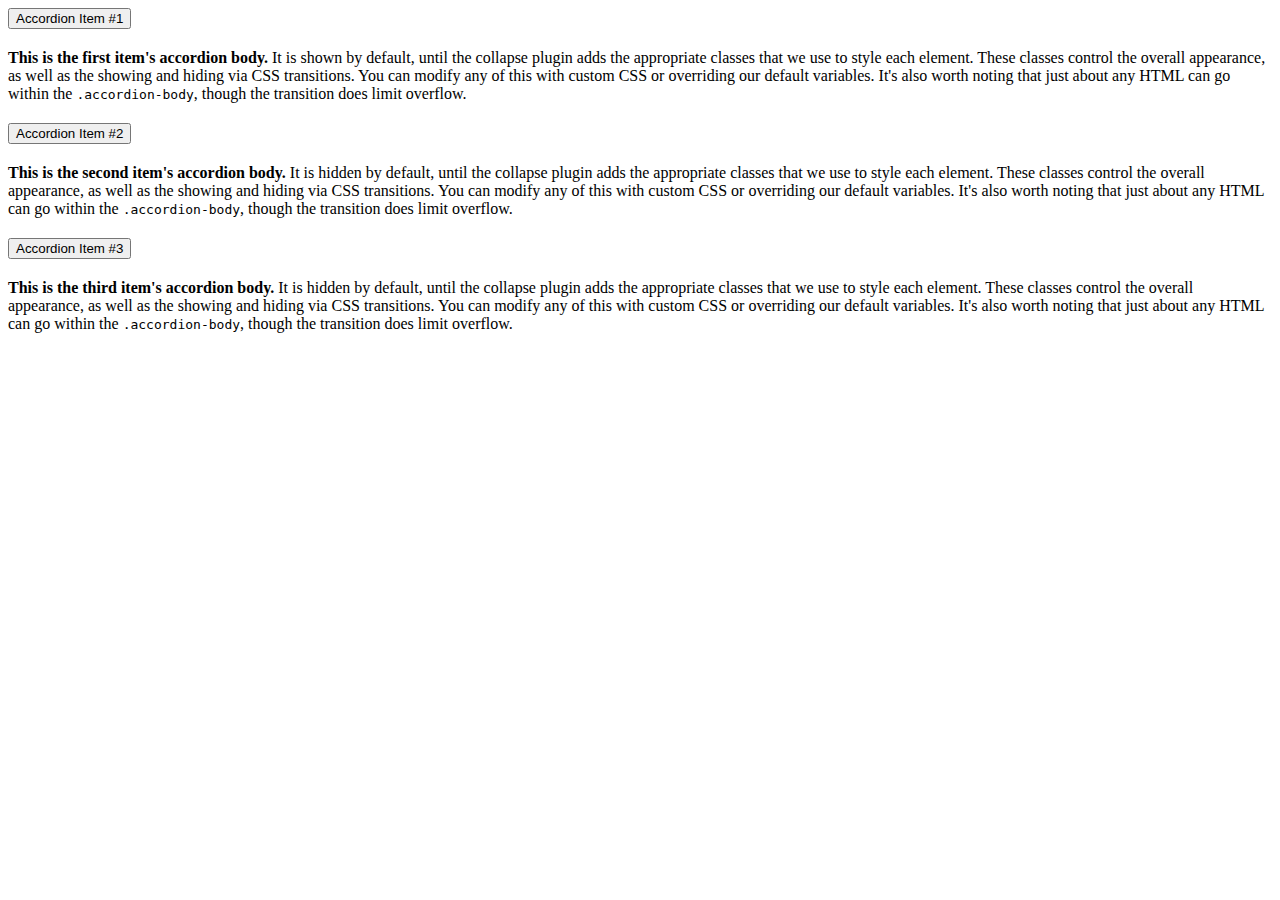
==== index.html @ 69d404ac "bootstrap" ====
<html>
    <head>
        <title>Emaan Textile</title>
        <link href="https://cdn.jsdelivr.net/npm/bootstrap@5.1.3/dist/css/bootstrap.min.css" rel="stylesheet" integrity="sha384-1BmE4kWBq78iYhFldvKuhfTAU6auU8tT94WrHftjDbrCEXSU1oBoqyl2QvZ6jIW3" crossorigin="anonymous">
        
    </head>
    <body>
       <!-- <h1>Emaan</h1>
        <p> <i> digital and processing textile mills limited </i></p> <hr>
        <p><b>We are here to deal with all type of digital bases</b><br><u>Contact us</u> 
            <br><b>0321-7780069<br> 0321-6662716</b></p> <br>

        <p>Your details</p> <hr>
        <form>
            <input type="text" placeholder="Enter your name" name="x"> <br> <br>
            <input type="number" placeholder="Enter Ph#" name="y"> <br> <br>
            <input type="email" placeholder="xyz@gmail.com" name="z"> <br> <br>
            <input type="color" name="colors"> <label for="colors">Select color</label> <br>
            <input type="checkbox" name="option1"> <label for="option1">Are you a wholeseller</label> <br>
            <input type="radio" name="x1" value="National"> <label for="x1">National</label> <br>
            <input type="radio" name="x1" value="International"> <label for="x2"> International</label> <br>
            <input type="date" name="dateabout"> <br> 
            <input type="range" min="2" max="4" name="range" value="">
            <button>Hello</button>
            <input type="submit">
            <table border>
              <tr>
                  <td colspan="4">1</td>
                  <td rowspan="4" colspan="5">5</td>
                  <td>6</td>
                  <td>10</td>
                  <td>14</td>
              </tr>
              <tr>
                  <td colspan="4">2</td>
                  <td>7</td>
                  <td>11</td> 
                  <td>15</td> 
              </tr>
              <tr>
                  <td colspan="4">3</td>
                  <td>8</td>
                  <td>12</td>
                  <td>16</td>
              </tr>
              <tr>
                  <td colspan="4">4</td>
                  <td>9</td>
                  <td>13</td>
                  <td>17</td>
              </tr>
              <tr>
                  <td>12</td>
                  <td>12</td>
                  <td>12</td>
                  <td>12</td>
                  <td>12</td>
              </tr>
            </table>
           <br>
           <br>
           <br>
           <table border="2">
                  <tr>
                      <td rowspan="2">  </td>
                      <td colspan="2">average</td>
                      <td rowspan="2">red eyes</td>
                </tr>
                  <tr>
                    <td>height</td>
                    <td>weight</td>
                  </tr>
                  <tr>
                      <td>males</td> 
                      <td>1.9</td> 
                      <td>0.03</td>
                      <td>40%</td>
                  </tr>
                  <tr>
                       <td>females</td>
                       <td>1.7</td>
                       <td>0.02</td>
                       <td>43%</td>
                  </tr>
           </table>
           <br>
           <br>
           <br>
           <br> 
           <table border="2">
               <tr>
                   <td rowspan="3">day</td>
                   <td colspan="5">seminar</td>

               </tr>
               <tr>
                   <td colspan="2">shedule</td>
                   <td rowspan="2" colspan="3">topic</td>
               </tr>
               <tr>
                   <td>begin</td>
                   <td>end</td>
               </tr>
               <tr>
                   <td rowspan="2">monday</td>
                   <td rowspan="2">8:00am</td>
                   <td rowspan="2">5:00pm</td>
                   <td colspan="3">introduction to html</td>

               </tr>
               <tr>
                   <td colspan="3">validity: DTD and relax NG</td>
               </tr>
               <tr>
                   <td rowspan="4">tuesday</td>
                   <td>8:00am</td>
                   <td>11:00am</td>
                   <td rowspan="2" colspan="3">Xpath</td>
               </tr>
               <tr>
                   <td>11:am</td>
                   <td>2:00pm</td>
               </tr>
            
               <tr>
                
                   <td>2:00pm</td>
                   <td>5pm</td>
                   <td rowspan="2" colspan="3">XSL Transformation</td>
               </tr>
               <tr>
                   <td>2:00pm</td>
                   <td>5:00pm</td>
               </tr>


           </table>
           <br>
           <br>
           <br>
           <a href="http:\\www.youtube.com"> youtube</a> <br>
           <br>
           <a href="mynewpage.html" target="new"> mypage</a>

           <br>
           <br>
           <br>
           <img src=".jpg" alt="for a reason"> 
           <br>
           <br>
            <marquee behavior="alternate" direction="slide">Hello</marquee> <br>
           <marquee behavior="scroll" direction="right">Hello world</marquee>

        </form>-->
        <div class="accordion" id="accordionExample">
            <div class="accordion-item">
              <h2 class="accordion-header" id="headingOne">
                <button class="accordion-button" type="button" data-bs-toggle="collapse" data-bs-target="#collapseOne" aria-expanded="true" aria-controls="collapseOne">
                  Accordion Item #1
                </button>
              </h2>
              <div id="collapseOne" class="accordion-collapse collapse show" aria-labelledby="headingOne" data-bs-parent="#accordionExample">
                <div class="accordion-body">
                  <strong>This is the first item's accordion body.</strong> It is shown by default, until the collapse plugin adds the appropriate classes that we use to style each element. These classes control the overall appearance, as well as the showing and hiding via CSS transitions. You can modify any of this with custom CSS or overriding our default variables. It's also worth noting that just about any HTML can go within the <code>.accordion-body</code>, though the transition does limit overflow.
                </div>
              </div>
            </div>
            <div class="accordion-item">
              <h2 class="accordion-header" id="headingTwo">
                <button class="accordion-button collapsed" type="button" data-bs-toggle="collapse" data-bs-target="#collapseTwo" aria-expanded="false" aria-controls="collapseTwo">
                  Accordion Item #2
                </button>
              </h2>
              <div id="collapseTwo" class="accordion-collapse collapse" aria-labelledby="headingTwo" data-bs-parent="#accordionExample">
                <div class="accordion-body">
                  <strong>This is the second item's accordion body.</strong> It is hidden by default, until the collapse plugin adds the appropriate classes that we use to style each element. These classes control the overall appearance, as well as the showing and hiding via CSS transitions. You can modify any of this with custom CSS or overriding our default variables. It's also worth noting that just about any HTML can go within the <code>.accordion-body</code>, though the transition does limit overflow.
                </div>
              </div>
            </div>
            <div class="accordion-item">
              <h2 class="accordion-header" id="headingThree">
                <button class="accordion-button collapsed" type="button" data-bs-toggle="collapse" data-bs-target="#collapseThree" aria-expanded="false" aria-controls="collapseThree">
                  Accordion Item #3
                </button>
              </h2>
              <div id="collapseThree" class="accordion-collapse collapse" aria-labelledby="headingThree" data-bs-parent="#accordionExample">
                <div class="accordion-body">
                  <strong>This is the third item's accordion body.</strong> It is hidden by default, until the collapse plugin adds the appropriate classes that we use to style each element. These classes control the overall appearance, as well as the showing and hiding via CSS transitions. You can modify any of this with custom CSS or overriding our default variables. It's also worth noting that just about any HTML can go within the <code>.accordion-body</code>, though the transition does limit overflow.
                </div>
              </div>
            </div>
          </div>
    </body>
</html>
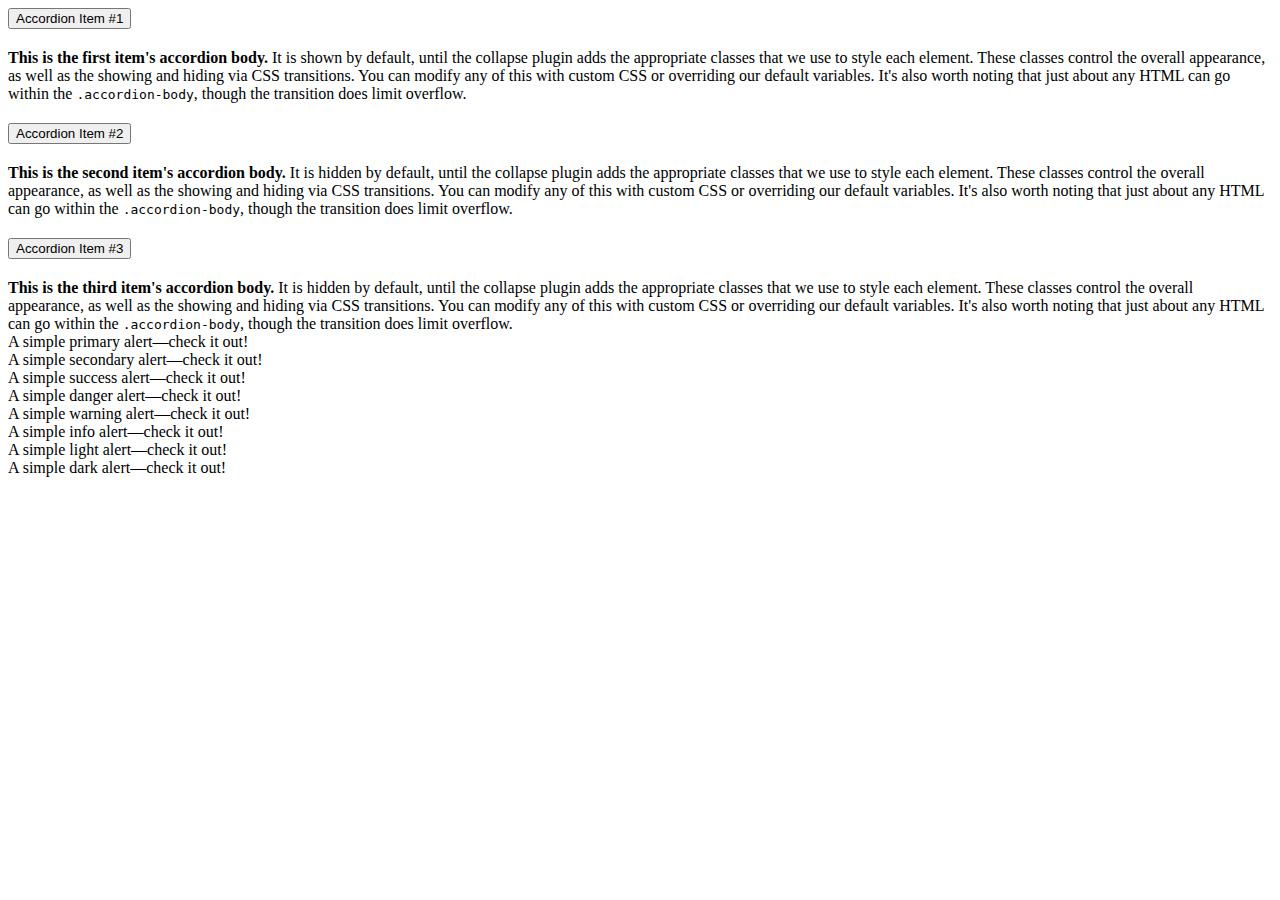
==== commit 84b4b3aa: "Update index.html" ====
--- a/index.html
+++ b/index.html
@@ -190,5 +190,29 @@
               </div>
             </div>
           </div>
+          <div class="alert alert-primary" role="alert">
+            A simple primary alert—check it out!
+          </div>
+          <div class="alert alert-secondary" role="alert">
+            A simple secondary alert—check it out!
+          </div>
+          <div class="alert alert-success" role="alert">
+            A simple success alert—check it out!
+          </div>
+          <div class="alert alert-danger" role="alert">
+            A simple danger alert—check it out!
+          </div>
+          <div class="alert alert-warning" role="alert">
+            A simple warning alert—check it out!
+          </div>
+          <div class="alert alert-info" role="alert">
+            A simple info alert—check it out!
+          </div>
+          <div class="alert alert-light" role="alert">
+            A simple light alert—check it out!
+          </div>
+          <div class="alert alert-dark" role="alert">
+            A simple dark alert—check it out!
+          </div>
     </body>
 </html>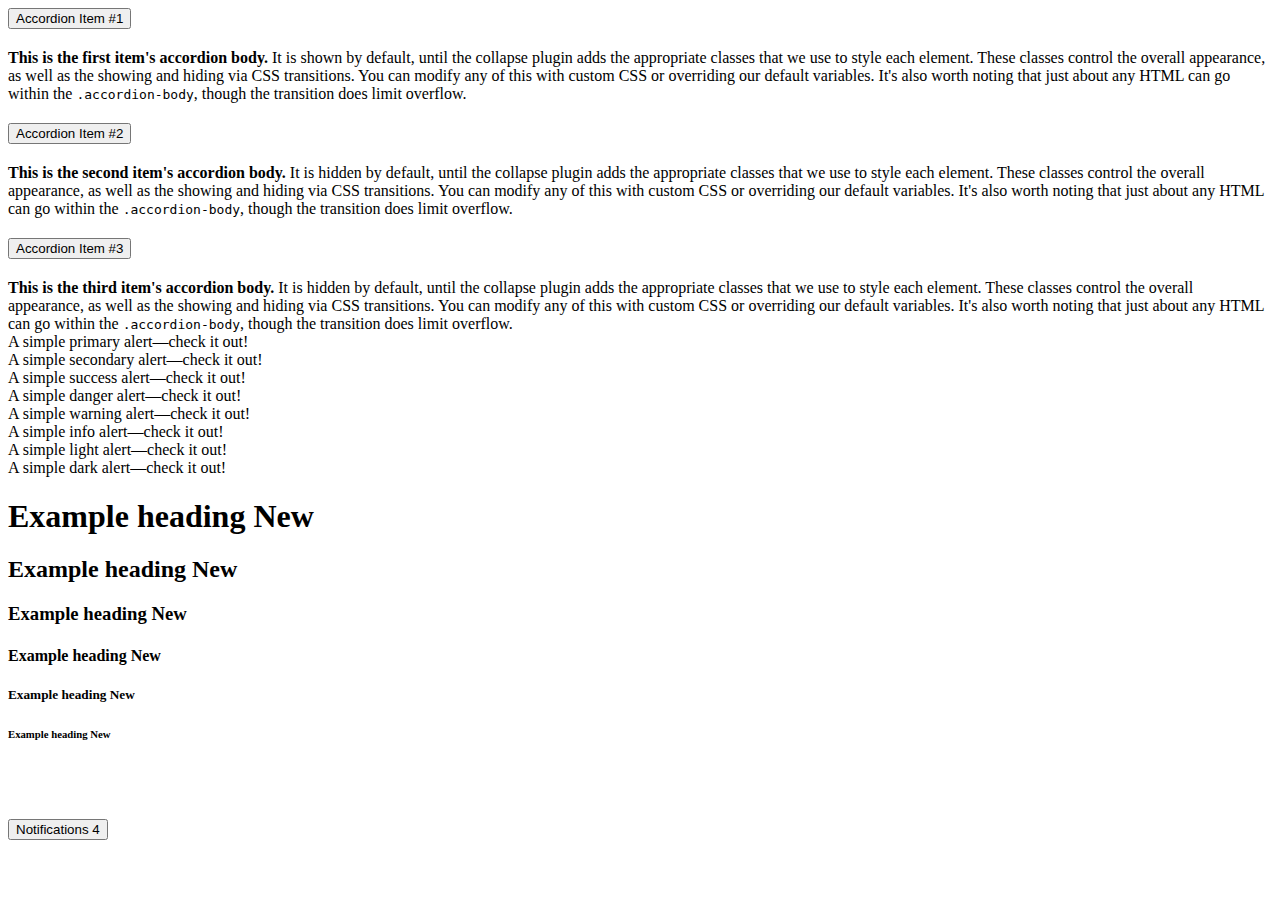
==== commit 79c90388: "Update index.html" ====
--- a/index.html
+++ b/index.html
@@ -5,7 +5,7 @@
         
     </head>
     <body>
-       <!-- <h1>Emaan</h1>
+        <!-- <h1>Emaan</h1>
         <p> <i> digital and processing textile mills limited </i></p> <hr>
         <p><b>We are here to deal with all type of digital bases</b><br><u>Contact us</u> 
             <br><b>0321-7780069<br> 0321-6662716</b></p> <br>
@@ -23,7 +23,7 @@
             <input type="range" min="2" max="4" name="range" value="">
             <button>Hello</button>
             <input type="submit">
-            <table border>
+            <table border="2">
               <tr>
                   <td colspan="4">1</td>
                   <td rowspan="4" colspan="5">5</td>
@@ -214,5 +214,16 @@
           <div class="alert alert-dark" role="alert">
             A simple dark alert—check it out!
           </div>
+          <h1>Example heading <span class="badge bg-secondary">New</span></h1>
+<h2>Example heading <span class="badge bg-secondary">New</span></h2>
+<h3>Example heading <span class="badge bg-secondary">New</span></h3>
+<h4>Example heading <span class="badge bg-secondary">New</span></h4>
+<h5>Example heading <span class="badge bg-secondary">New</span></h5>
+<h6>Example heading <span class="badge bg-secondary">New</span></h6>
+<br><br><br>
+<button type="button" class="btn btn-primary">
+  Notifications <span class="badge bg-secondary">4</span>
+</button>
+          <script src="https://cdn.jsdelivr.net/npm/bootstrap@5.1.3/dist/js/bootstrap.bundle.min.js" integrity="sha384-ka7Sk0Gln4gmtz2MlQnikT1wXgYsOg+OMhuP+IlRH9sENBO0LRn5q+8nbTov4+1p" crossorigin="anonymous"></script>
     </body>
 </html>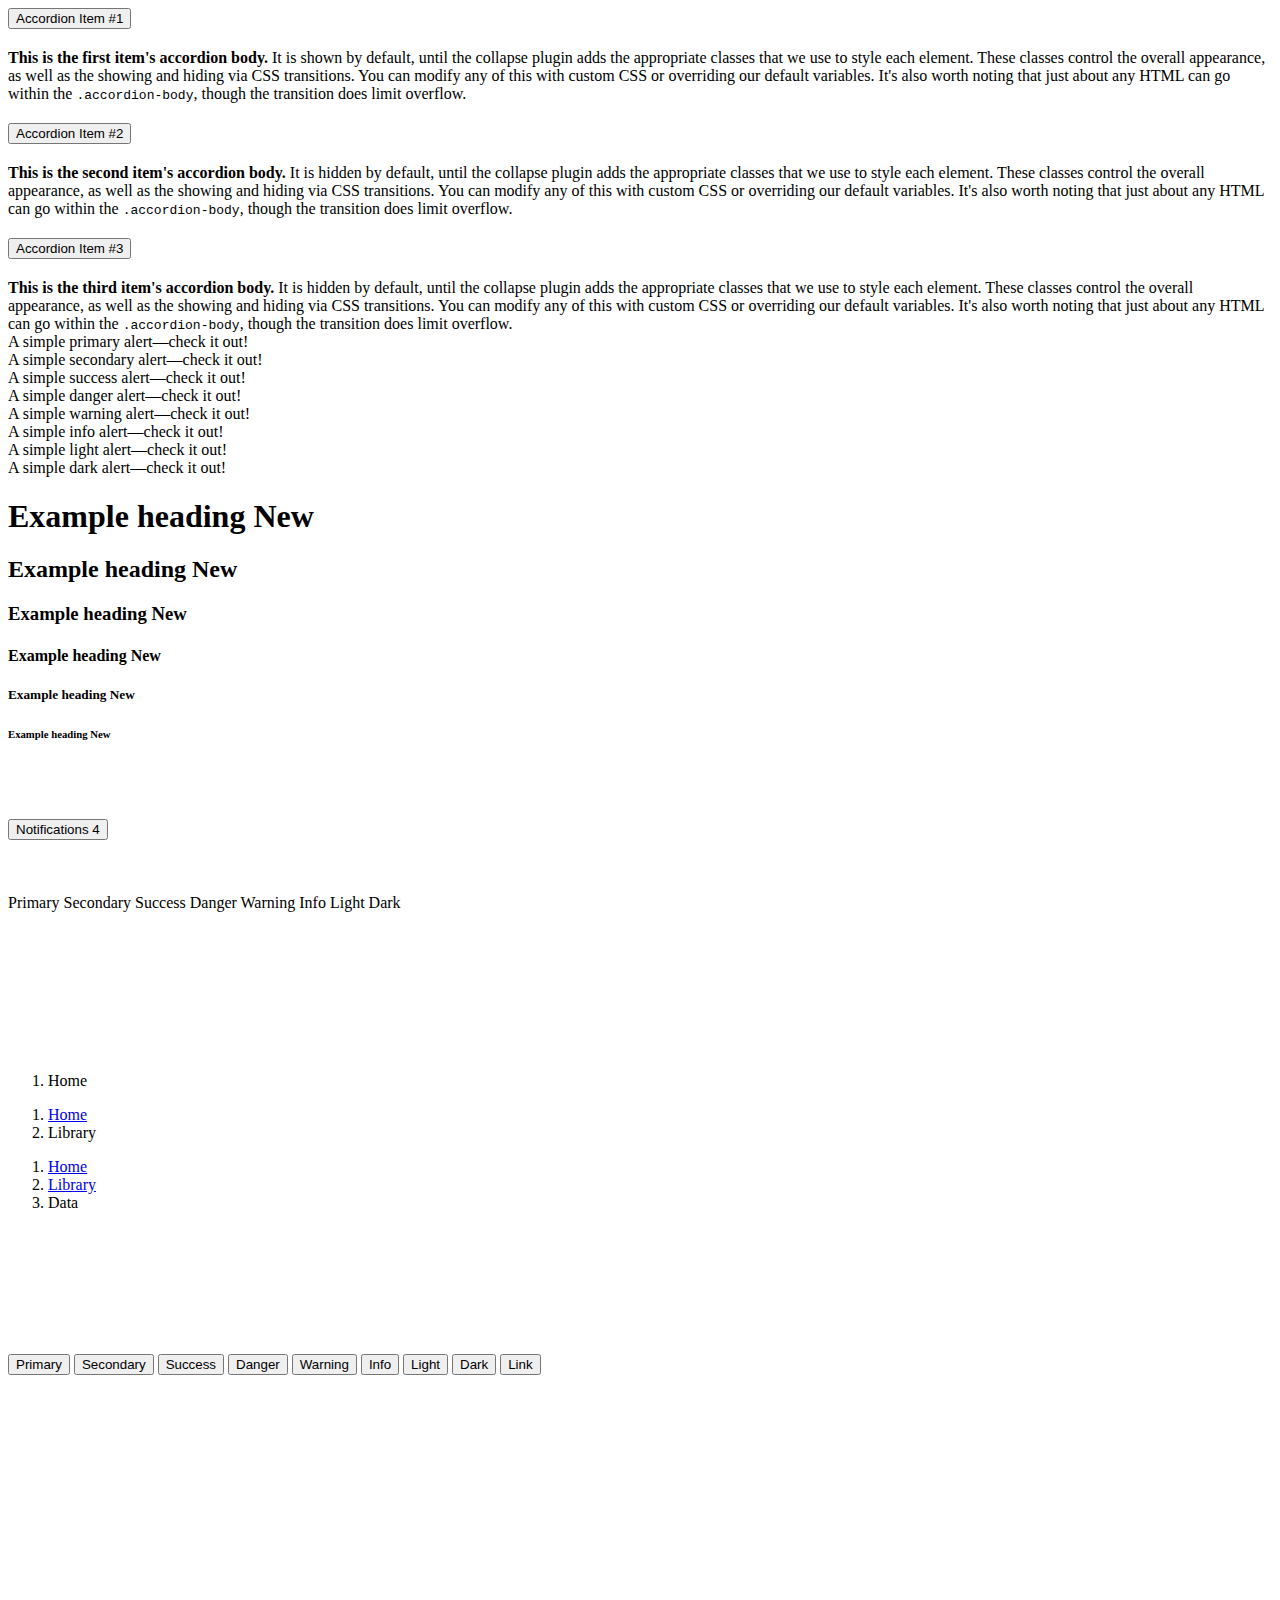
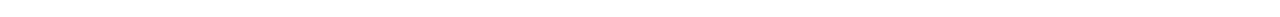
==== commit 0290e163: "Update index.html" ====
--- a/index.html
+++ b/index.html
@@ -221,9 +221,52 @@
 <h5>Example heading <span class="badge bg-secondary">New</span></h5>
 <h6>Example heading <span class="badge bg-secondary">New</span></h6>
 <br><br><br>
-<button type="button" class="btn btn-primary">
+<button type="button" class="btn btn-danger">
   Notifications <span class="badge bg-secondary">4</span>
 </button>
+<br><br><br><br>
+<span class="badge bg-primary">Primary</span>
+<span class="badge bg-secondary">Secondary</span>
+<span class="badge bg-success">Success</span>
+<span class="badge bg-danger">Danger</span>
+<span class="badge bg-warning text-dark">Warning</span>
+<span class="badge bg-info text-dark">Info</span>
+<span class="badge bg-light text-dark">Light</span>
+<span class="badge bg-dark">Dark</span>
+<br><br><br><br><br><br><br><br><br>
+<nav aria-label="breadcrumb">
+  <ol class="breadcrumb">
+    <li class="breadcrumb-item active" aria-current="page">Home</li>
+  </ol>
+</nav>
+
+<nav aria-label="breadcrumb">
+  <ol class="breadcrumb">
+    <li class="breadcrumb-item"><a href="#">Home</a></li>
+    <li class="breadcrumb-item active" aria-current="page">Library</li>
+  </ol>
+</nav>
+
+<nav aria-label="breadcrumb">
+  <ol class="breadcrumb">
+    <li class="breadcrumb-item"><a href="#">Home</a></li>
+    <li class="breadcrumb-item"><a href="#">Library</a></li>
+    <li class="breadcrumb-item active" aria-current="page">Data</li>
+  </ol>
+</nav>
+<br><br><br><br><br><br><br>
+<button type="button" class="btn btn-primary">Primary</button>
+<button type="button" class="btn btn-secondary">Secondary</button>
+<button type="button" class="btn btn-success">Success</button>
+<button type="button" class="btn btn-danger">Danger</button>
+<button type="button" class="btn btn-warning">Warning</button>
+<button type="button" class="btn btn-info">Info</button>
+<button type="button" class="btn btn-light">Light</button>
+<button type="button" class="btn btn-dark">Dark</button>
+
+<button type="button" class="btn btn-link">Link</button>
+<br><br><br><br><br><br><br><br><br><br><br><br><br><br>
+
           <script src="https://cdn.jsdelivr.net/npm/bootstrap@5.1.3/dist/js/bootstrap.bundle.min.js" integrity="sha384-ka7Sk0Gln4gmtz2MlQnikT1wXgYsOg+OMhuP+IlRH9sENBO0LRn5q+8nbTov4+1p" crossorigin="anonymous"></script>
     </body>
 </html>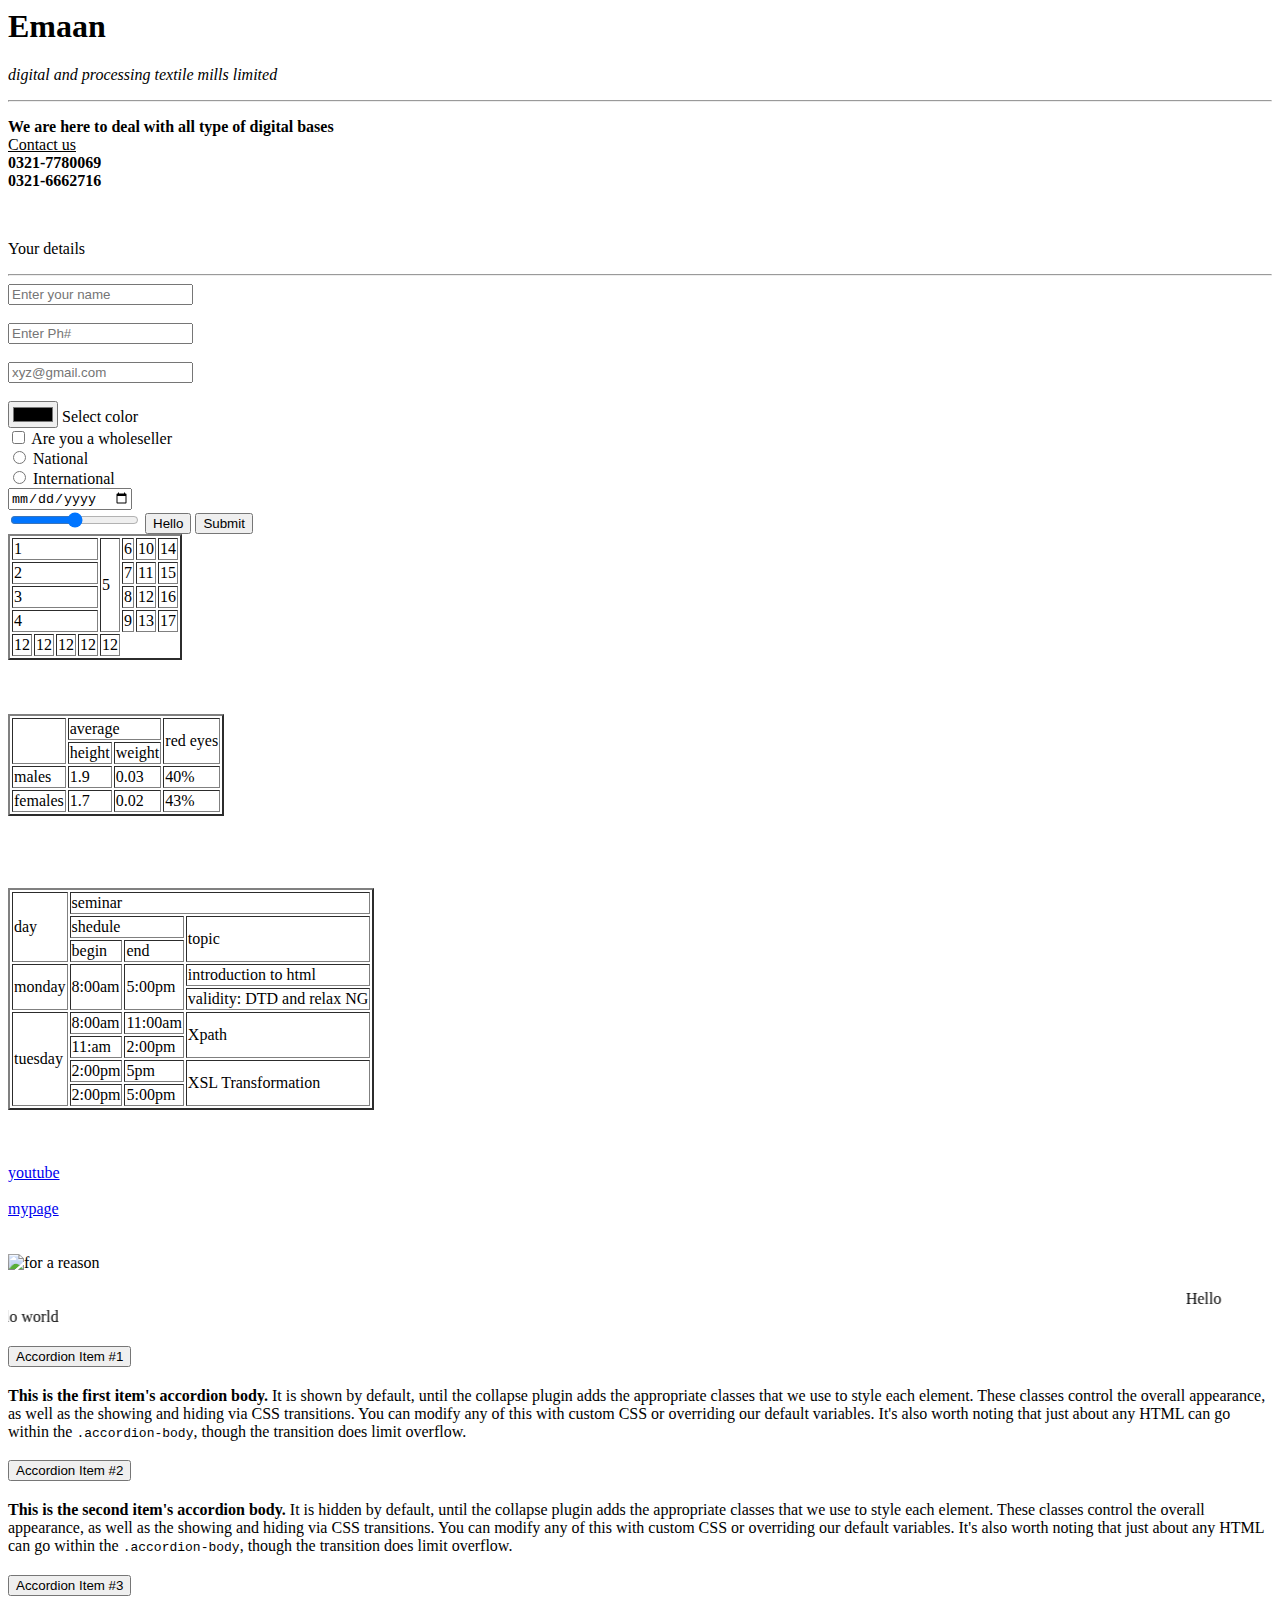
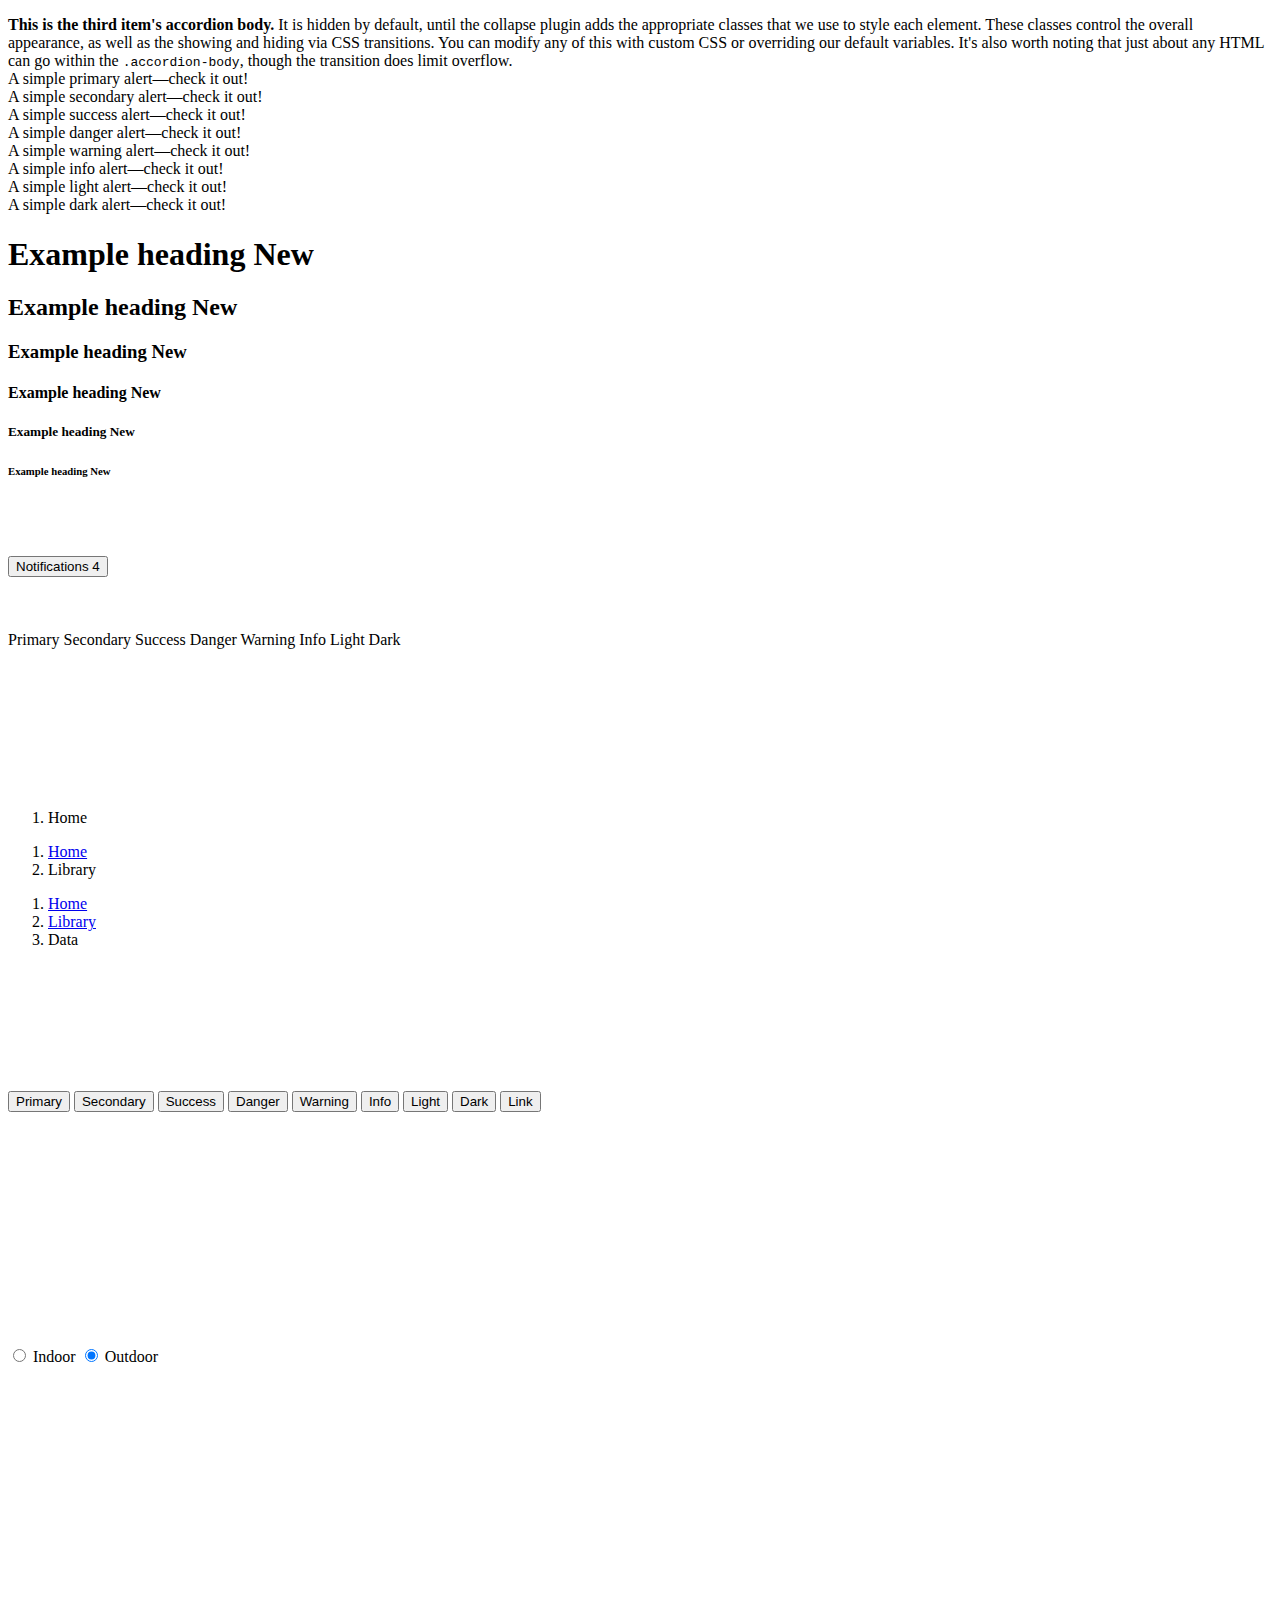
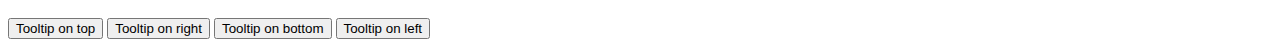
==== commit 7aeff039: "Update index.html" ====
--- a/index.html
+++ b/index.html
@@ -2,10 +2,10 @@
     <head>
         <title>Emaan Textile</title>
         <link href="https://cdn.jsdelivr.net/npm/bootstrap@5.1.3/dist/css/bootstrap.min.css" rel="stylesheet" integrity="sha384-1BmE4kWBq78iYhFldvKuhfTAU6auU8tT94WrHftjDbrCEXSU1oBoqyl2QvZ6jIW3" crossorigin="anonymous">
-        
+         
     </head>
     <body>
-        <!-- <h1>Emaan</h1>
+        <h1>Emaan</h1>
         <p> <i> digital and processing textile mills limited </i></p> <hr>
         <p><b>We are here to deal with all type of digital bases</b><br><u>Contact us</u> 
             <br><b>0321-7780069<br> 0321-6662716</b></p> <br>
@@ -151,7 +151,7 @@
             <marquee behavior="alternate" direction="slide">Hello</marquee> <br>
            <marquee behavior="scroll" direction="right">Hello world</marquee>
 
-        </form>-->
+        </form>
         <div class="accordion" id="accordionExample">
             <div class="accordion-item">
               <h2 class="accordion-header" id="headingOne">
@@ -266,7 +266,23 @@
 
 <button type="button" class="btn btn-link">Link</button>
 <br><br><br><br><br><br><br><br><br><br><br><br><br><br>
+<label for="indoor"><input id="indoor" type="radio" name="indoor-outdoor" value="indoor" checked > Indoor</label>
+<label for="outdoor"><input id="outdoor" type="radio" name="indoor-outdoor" value="outdoor" checked> Outdoor</label><br>
 
           <script src="https://cdn.jsdelivr.net/npm/bootstrap@5.1.3/dist/js/bootstrap.bundle.min.js" integrity="sha384-ka7Sk0Gln4gmtz2MlQnikT1wXgYsOg+OMhuP+IlRH9sENBO0LRn5q+8nbTov4+1p" crossorigin="anonymous"></script>
-    </body>
+          <br><br><br><br><br><br><br>
+          <br><br><br><br><br><br><br>
+          <button type="button" class="btn btn-secondary" data-bs-toggle="tooltip" data-bs-placement="top" title="Tooltip on top">
+            Tooltip on top
+          </button>
+          <button type="button" class="btn btn-secondary" data-bs-toggle="tooltip" data-bs-placement="right" title="Tooltip on right">
+            Tooltip on right
+          </button>
+          <button type="button" class="btn btn-secondary" data-bs-toggle="tooltip" data-bs-placement="bottom" title="Tooltip on bottom">
+            Tooltip on bottom
+          </button>
+          <button type="button" class="btn btn-secondary" data-bs-toggle="tooltip" data-bs-placement="left" title="Tooltip on left">
+            Tooltip on left
+          </button>
+        </body>
 </html>